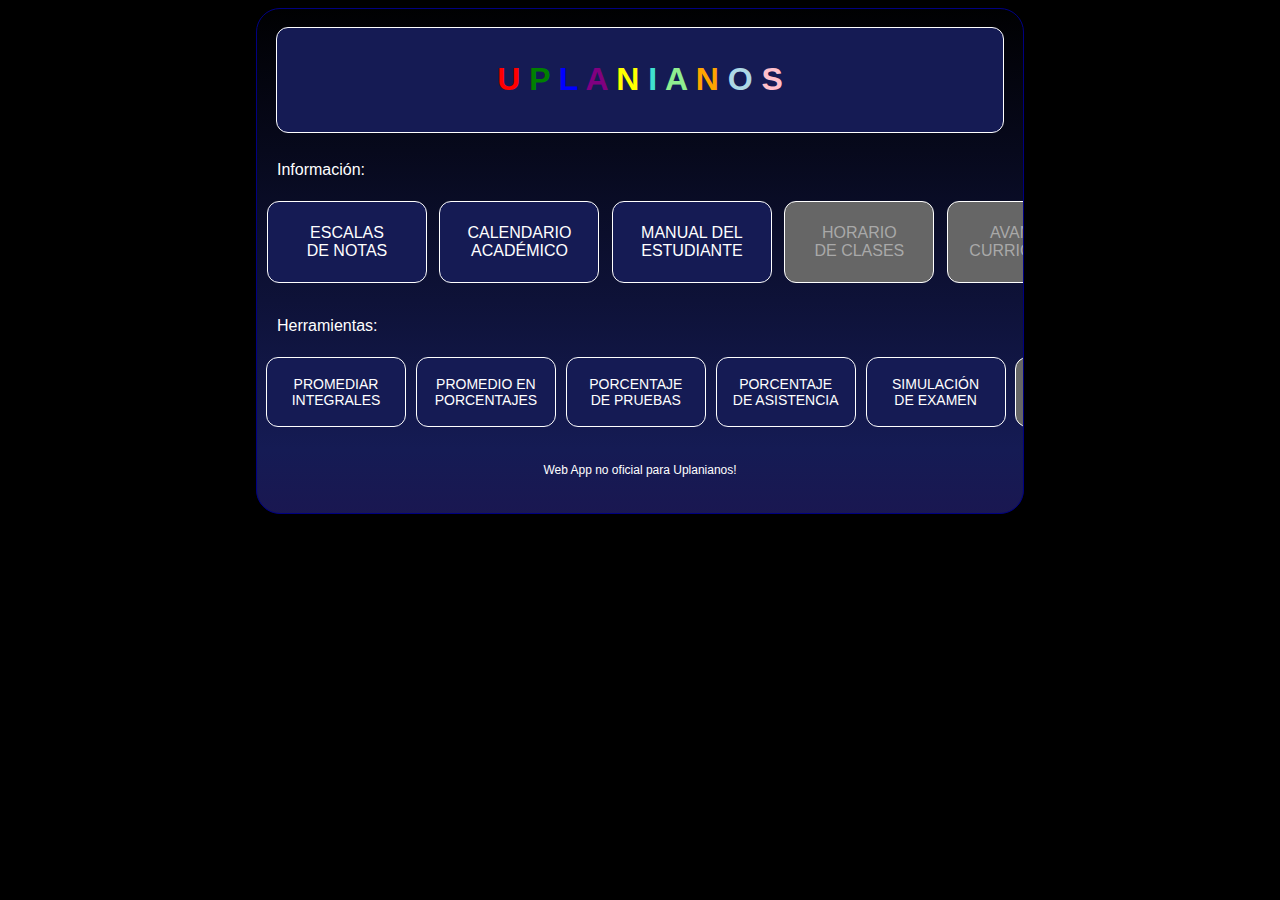
==== index.html @ 738892b4 "Add files via upload" ====
<!DOCTYPE html>
<meta charset="utf-8">
<html lang="en-US">
<html>
<head>
	<meta name="viewport" content="width=device-width, initial-scale=1.0">
	<link rel="icon" href="media/uplanianos-icon.png">
	<link rel="stylesheet" href="files/uplanianos-style.css">
	<title>Uplanianos Web</title>
</head>

<body>

<div class="main">
    <br>
    <div class="title">
        <h1 class="uplanianos-h1-glow"><font color="red">U</font> <font color="green">P</font> <font color="blue">L</font> <font color="purple">A</font> <font color="yellow">N</font> <font color="turquoise">I</font> <font color="lightgreen">A</font> <font color="orange">N</font> <font color="lightblue">O</font> <font color="pink">S</font></h1>
    </div>
    <div class="labels"><p>Información:</p></div>
    <div class="info-div">
    <a href="pages/escala-notas.html"><div class="info-bubble"><p>ESCALAS<br>DE NOTAS</p></div></a>
    <a href="pages/calendario.html"><div class="info-bubble"><p>CALENDARIO<br>ACADÉMICO</p></div></a>
    <a href="pages/manual-estudiante.html"><div class="info-bubble"><p>MANUAL DEL<br>ESTUDIANTE</p></div></a>
    <a href="https://play.google.com/store/apps/details?id=juedmar.upla.nianos"><div class="info-bubble-off" title="Solo disponible en Android App!"><p class="font-bubble-off">HORARIO<br>DE CLASES</p></div></a>
    <a href="https://play.google.com/store/apps/details?id=juedmar.upla.nianos"><div class="info-bubble-off"title="Solo disponible en Android App!"><p class="font-bubble-off">AVANCE<br>CURRICULAR</p></div></a>
    </div>
    <div class="labels"><p>Herramientas:</p></div>
    <div class="tools-div">
    <a href="pages/integrales.html"><div class="tools-bubble"><p>PROMEDIAR<br>INTEGRALES</p></div></a>
    <div class="tools-bubble"><p>PROMEDIO EN<br>PORCENTAJES</p></div>
    <div class="tools-bubble"><p>PORCENTAJE<br>DE PRUEBAS</p></div>
    <div class="tools-bubble"><p>PORCENTAJE<br>DE ASISTENCIA</p></div>
    <div class="tools-bubble"><p>SIMULACIÓN<br>DE EXAMEN</p></div>
    <a href="https://play.google.com/store/apps/details?id=juedmar.upla.nianos"><div class="tools-bubble-off"><p class="font-bubble-off">VOTACIÓN<br>UPLANIANA</p></div></a>
    </div>
    <br>
    <a href="pages/license.html"><div class="footer">Web App no oficial para Uplanianos!</div></a>
    <br>
    <br>
    </div>
</div>

</body>
</html>
---- files/uplanianos-style.css ----
body {	font-family: 'Roboto', Verdana, Helvetica, Sans-serif;
	background-color: black;
	margin-left: 0px;
	margin-right: 0px;
	-webkit-user-select: none; /* Safari */
	-ms-user-select: none; /* IE 10 and IE 11 */
	user-select: none; /* Standard syntax */
}

body::-webkit-scrollbar { display: none; }

p	{color: white;}
h1	{color: white;}
a	{ color: cornflowerblue; text-decoration: none; }
a:hover		{ color: blue; text-decoration: underline; }
a:active	{ color: red; }
a:visited	{ color: hotpink; }

* { box-sizing: border-box; }

.main {
	margin: auto;
	background-color: #151B54; /* For browsers that do not support gradients */
	background-image: linear-gradient(to bottom, black, #151B54, #36013F);
	background-repeat: no-repeat;
	background-attachment: fixed;
	background-size: 100% 100%;
	border: 1px solid navy;
	float: center;
	padding: 0px;
	width: 60%; /* The width is 60%, by default */
	border-radius: 24px;
}

/* Use a media query to add a break point at 800px: */
@media screen and (max-width: 800px) {
    .main {
	/* The width is 100%, when the viewport is 800px or smaller */ 
	position: absolute;
	top: 0px;
	width: 100%;
	border: 0px solid navy;
	border-radius: 0px;
	min-height: 100%;
    }
}

.title {
  margin: auto;
  width: 95%;
  padding: 12px;
  background-color: #151B54; /* For browsers that do not support gradients */
  border: 1px solid white;
  border-radius: 12px;
}

.uplanianos-h1-glow {
  font-size: 32px;
  color: #FFFFFF;
  text-align: center;
  animation: glow 2s ease-in-out infinite alternate;
}

@-webkit-keyframes glow {
  from { text-shadow: 0 0 10px #999, 0 0 20px #999, 0 0 30px #e60073, 0 0 40px #e60073, 0 0 50px #e60073, 0 0 60px #e60073, 0 0 70px #e60073; }
  to { text-shadow: 0 0 20px #fff, 0 0 30px #ff4da6, 0 0 40px #ff4da6, 0 0 50px #ff4da6, 0 0 60px #ff4da6, 0 0 70px #ff4da6, 0 0 80px #ff4da6; }
}

.labels { margin-left: 20px; margin-right: 20px; padding: 0px; padding-top: 12px; width: auto; }

.info-div { font-size: 16px; margin-left: 0px; margin-right: 0px; text-align: center; padding: 6px; overflow-x: scroll; white-space: nowrap; }

.info-div::-webkit-scrollbar { display: none; }

.info-bubble {
  display: inline-block;
  width: 160px;
  margin-left: 4px;
  margin-right: 4px;
  padding: 6px;
  background-color: #151B54;
  border: 1px solid white;
  border-radius: 12px;
  text-align: center;
}

.info-bubble-off {
  display: inline-block;
  width: 150px;
  margin-left: 4px;
  margin-right: 4px;
  padding: 6px;
  background-color: #666;
  border: 1px solid white;
  border-radius: 12px;
  text-align: center;
  cursor: not-allowed;
}

.font-bubble-off { color: darkgray; }

.tools-div { font-size: 14px; margin-left: 0px; margin-right: 0px; text-align: center; padding: 6px; overflow-x: scroll; white-space: nowrap; }

.tools-div::-webkit-scrollbar { display: none; }

.tools-bubble {
  display: inline-block;
  width: 140px;
  margin-left: 3px;
  margin-right: 3px;
  padding: 4px;
  background-color: #151B54;
  border: 1px solid white;
  border-radius: 12px;
  text-align: center;
}

.tools-bubble-off {
  display: inline-block;
  width: 140px;
  margin-left: 3px;
  margin-right: 3px;
  padding: 4px;
  background-color: #666;
  border: 1px solid white;
  border-radius: 12px;
  text-align: center;
  cursor: not-allowed;
}

.footer { color: white; font-size: 12px; margin-left: 20px; margin-right: 20px; padding: 0px; padding-top: 12px; text-align: center; }
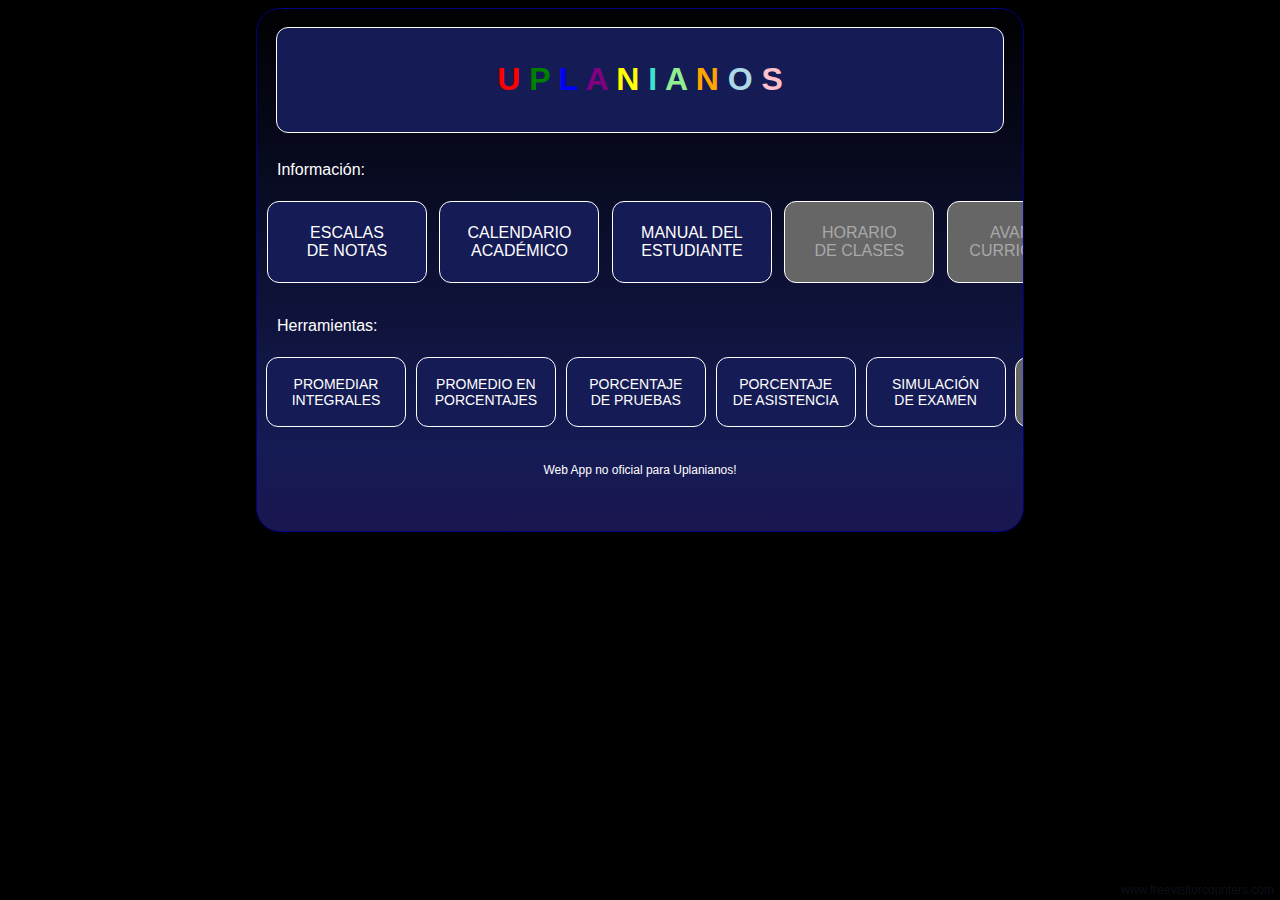
==== commit 3931d7b9: "Add files via upload" ====
--- a/index.html
+++ b/index.html
@@ -18,7 +18,7 @@
     </div>
     <div class="labels"><p>Información:</p></div>
     <div class="info-div">
-    <a href="pages/escala-notas.html"><div class="info-bubble"><p>ESCALAS<br>DE NOTAS</p></div></a>
+    <a href="pages/notas.html"><div class="info-bubble"><p>ESCALAS<br>DE NOTAS</p></div></a>
     <a href="pages/calendario.html"><div class="info-bubble"><p>CALENDARIO<br>ACADÉMICO</p></div></a>
     <a href="pages/manual-estudiante.html"><div class="info-bubble"><p>MANUAL DEL<br>ESTUDIANTE</p></div></a>
     <a href="https://play.google.com/store/apps/details?id=juedmar.upla.nianos"><div class="info-bubble-off" title="Solo disponible en Android App!"><p class="font-bubble-off">HORARIO<br>DE CLASES</p></div></a>
@@ -27,14 +27,19 @@
     <div class="labels"><p>Herramientas:</p></div>
     <div class="tools-div">
     <a href="pages/integrales.html"><div class="tools-bubble"><p>PROMEDIAR<br>INTEGRALES</p></div></a>
-    <div class="tools-bubble"><p>PROMEDIO EN<br>PORCENTAJES</p></div>
-    <div class="tools-bubble"><p>PORCENTAJE<br>DE PRUEBAS</p></div>
-    <div class="tools-bubble"><p>PORCENTAJE<br>DE ASISTENCIA</p></div>
-    <div class="tools-bubble"><p>SIMULACIÓN<br>DE EXAMEN</p></div>
+    <a href="pages/promedios.html"><div class="tools-bubble"><p>PROMEDIO EN<br>PORCENTAJES</p></div></a>
+    <a href="pages/pruebas.html"><div class="tools-bubble"><p>PORCENTAJE<br>DE PRUEBAS</p></div></a>
+    <a href="pages/asistencia.html"><div class="tools-bubble"><p>PORCENTAJE<br>DE ASISTENCIA</p></div></a>
+    <a href="pages/examen.html"><div <div class="tools-bubble"><p>SIMULACIÓN<br>DE EXAMEN</p></div></a>
     <a href="https://play.google.com/store/apps/details?id=juedmar.upla.nianos"><div class="tools-bubble-off"><p class="font-bubble-off">VOTACIÓN<br>UPLANIANA</p></div></a>
     </div>
     <br>
     <a href="pages/license.html"><div class="footer">Web App no oficial para Uplanianos!</div></a>
+    <br>
+    <div class="counter">
+     <a href='http://www.freevisitorcounters.com'>www.freevisitorcounters.com</a> <script type='text/javascript' src='https://www.freevisitorcounters.com/auth.php?id=38a6d5789117af0afbba085a736f0fe5465d0da8'></script>
+     <script type="text/javascript" src="https://www.freevisitorcounters.com/en/home/counter/1032905/t/5"></script>
+    </div>
     <br>
     <br>
     </div>
--- a/files/uplanianos-style.css
+++ b/files/uplanianos-style.css
@@ -16,6 +16,8 @@
 a:hover		{ color: blue; text-decoration: underline; }
 a:active	{ color: red; }
 a:visited	{ color: hotpink; }
+
+.counter { position: absolute; right: 6px; bottom: 3px; color: white; font-size: 12px; transition: 3s; opacity: 0.1; }
 
 * { box-sizing: border-box; }
 
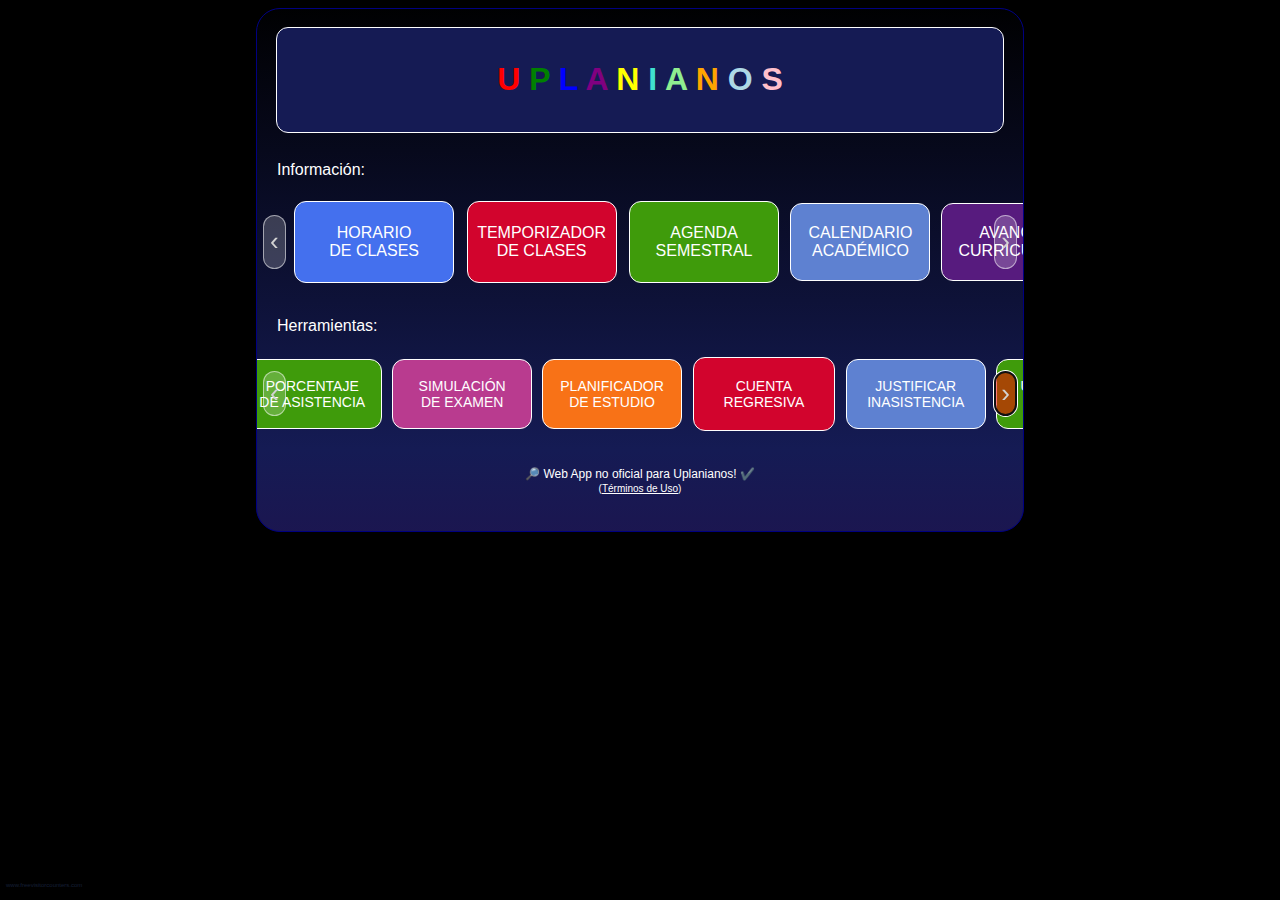
==== commit b33f139e: "Add files via upload" ====
--- a/index.html
+++ b/index.html
@@ -4,12 +4,21 @@
 <html>
 <head>
 	<meta name="viewport" content="width=device-width, initial-scale=1.0">
+
+	<!-- The following are Search Engine Meta Tags -->
+	<meta name="description" content="La app Uplanianos permite a los estudiantes optimizar sus actividades académicas como el horario, avance curricular, calendario académico o reglamento del estudiante, además de utilizar herramientas de cálculo de notas de pruebas, promedios generales, porcentaje de asistencia y examen acumulativo especial."/>
+	<meta name="keywords" content="Uplanianos, Upla, Universidad, Playa, Ancha, Universidad de Playa Ancha, Valparaíso"/>
+	<meta name="author" content="Prof. Juan Edo. Méndez" />
+	<meta name="robots" content="follow"/>
+	<!-- End of Search Engine Meta Tags -->
+
 	<link rel="icon" href="media/uplanianos-icon.png">
 	<link rel="stylesheet" href="files/uplanianos-style.css">
 	<title>Uplanianos Web</title>
 </head>
 
-<body>
+<body onLoad="doNeedButtons()">
+
 
 <div class="main">
     <br>
@@ -17,33 +26,102 @@
         <h1 class="uplanianos-h1-glow"><font color="red">U</font> <font color="green">P</font> <font color="blue">L</font> <font color="purple">A</font> <font color="yellow">N</font> <font color="turquoise">I</font> <font color="lightgreen">A</font> <font color="orange">N</font> <font color="lightblue">O</font> <font color="pink">S</font></h1>
     </div>
     <div class="labels"><p>Información:</p></div>
-    <div class="info-div">
-    <a href="pages/notas.html"><div class="info-bubble"><p>ESCALAS<br>DE NOTAS</p></div></a>
-    <a href="pages/calendario.html"><div class="info-bubble"><p>CALENDARIO<br>ACADÉMICO</p></div></a>
-    <a href="pages/manual-estudiante.html"><div class="info-bubble"><p>MANUAL DEL<br>ESTUDIANTE</p></div></a>
-    <a href="https://play.google.com/store/apps/details?id=juedmar.upla.nianos"><div class="info-bubble-off" title="Solo disponible en Android App!"><p class="font-bubble-off">HORARIO<br>DE CLASES</p></div></a>
-    <a href="https://play.google.com/store/apps/details?id=juedmar.upla.nianos"><div class="info-bubble-off"title="Solo disponible en Android App!"><p class="font-bubble-off">AVANCE<br>CURRICULAR</p></div></a>
+    <div class="info-div" id="infoDiv" style="overflow-x: scroll; scroll-behavior: smooth;">
+     <button onclick="sideScrollInfo()" onMouseOver="sideScrollInfo()" class="slideInfoLeft" id="slideInfoLeft">&#8249;</button>
+     <a href="horario.html"><div class="pretty-blue-bubble"><p>HORARIO<br>DE CLASES</p></div></a>
+     <a href="temporizador.html"><div class="candy-red-bubble" style="width: 150px;"><p>TEMPORIZADOR<br>DE CLASES</p></div></a>
+     <a href="agenda.html"><div class="grass-green-bubble" style="width: 150px;"><p>AGENDA<br>SEMESTRAL</p></div></a>
+     <a href="calendario.html"><div class="pale-blue-bubble"><p>CALENDARIO<br>ACADÉMICO</p></div></a>
+     <a href="avance.html"><div class="purple-iris-bubble"><p>AVANCE<br>CURRICULAR</p></div></a>
+     <a href="manual-estudiante.html"><div class="pink-plum-bubble"><p>MANUAL DEL<br>ESTUDIANTE</p></div></a>
+     <a href="notas.html"><div class="pumpkin-bubble"><p>ESCALAS<br>DE NOTAS</p></div></a>
+     <button onclick="sideScrollInfo()" onMouseOver="sideScrollInfo()" class="slideInfoRight" id="slideInfoRight">&#8250;</button>
     </div>
+
     <div class="labels"><p>Herramientas:</p></div>
-    <div class="tools-div">
-    <a href="pages/integrales.html"><div class="tools-bubble"><p>PROMEDIAR<br>INTEGRALES</p></div></a>
-    <a href="pages/promedios.html"><div class="tools-bubble"><p>PROMEDIO EN<br>PORCENTAJES</p></div></a>
-    <a href="pages/pruebas.html"><div class="tools-bubble"><p>PORCENTAJE<br>DE PRUEBAS</p></div></a>
-    <a href="pages/asistencia.html"><div class="tools-bubble"><p>PORCENTAJE<br>DE ASISTENCIA</p></div></a>
-    <a href="pages/examen.html"><div <div class="tools-bubble"><p>SIMULACIÓN<br>DE EXAMEN</p></div></a>
-    <a href="https://play.google.com/store/apps/details?id=juedmar.upla.nianos"><div class="tools-bubble-off"><p class="font-bubble-off">VOTACIÓN<br>UPLANIANA</p></div></a>
+    <div class="tools-div" id="toolsDiv" style="overflow-x: scroll; scroll-behavior: smooth;">
+     <button onclick="sideScrollTools()" onMouseOver="sideScrollTools()" class="slideToolsLeft" id="slideToolsLeft">&#8249;</button>
+     <a href="integrales.html?x=2&g1=0.0&g2=0.0"><div class="pumpkin-bubble"><p>PROMEDIAR<br>INTEGRALES</p></div></a>
+     <a href="promedios.html"><div class="pale-neon-yellow-bubble"><p style="color: #616D7E; font-color: #616D7E;">PROMEDIO EN<br>PORCENTAJES</p></div></a>
+     <a href="pruebas.html?total=100&puntos=0"><div class="purple-iris-bubble"><p>PORCENTAJE<br>DE PRUEBAS</p></div></a>
+     <a href="asistencia.html?tipo=2&clases=12&asiste=0"><div class="small-grass-bubble"><p>PORCENTAJE<br>DE ASISTENCIA</p></div></a>
+     <a href="examen.html?promedio=3.5&examen=4.0"><div class="pink-plum-bubble"><p>SIMULACIÓN<br>DE EXAMEN</p></div></a>
+     <a href="timebox.html"><div class="pumpkin-bubble"><p>PLANIFICADOR<br>DE ESTUDIO</p></div></a>
+     <a href="countdown.html"><div class="candy-red-bubble" style="width: 142px;"><p>CUENTA<br>REGRESIVA</p></div></a>
+     <a href="justify.html"><div class="pale-blue-bubble"><p>JUSTIFICAR<br>INASISTENCIA</p></div></a>
+     <a href="upladisticas.html"><div class="small-grass-bubble"><p>UPLANIANOS<br>STATS</p></div></a>
+     <a href="https://play.google.com/store/apps/details?id=juedmar.upla.nianos"><div class="tools-bubble-off" title="Solo disponible en Android App!"><p class="font-bubble-off"><small>📱</small> VOTACIÓN<br>UPLANIANA</p></div></a>
+    <button onclick="sideScrollTools()" onMouseOver="sideScrollTools()" class="slideToolsRight" id="slideToolsRight">&#8250;</button>
     </div>
     <br>
-    <a href="pages/license.html"><div class="footer">Web App no oficial para Uplanianos!</div></a>
-    <br>
-    <div class="counter">
-     <a href='http://www.freevisitorcounters.com'>www.freevisitorcounters.com</a> <script type='text/javascript' src='https://www.freevisitorcounters.com/auth.php?id=38a6d5789117af0afbba085a736f0fe5465d0da8'></script>
-     <script type="text/javascript" src="https://www.freevisitorcounters.com/en/home/counter/1032905/t/5"></script>
-    </div>
+    <a href="license.html"><div class="footer">🔎 Web App no oficial para Uplanianos! ✔️<br><small>(<u>Términos de Uso</u>)</small></div></a>
     <br>
     <br>
     </div>
+
+    <div class="counter">
+     <a href='http://www.freevisitorcounters.com'>www.freevisitorcounters.com</a>
+	<script type='text/javascript' src='https://www.freevisitorcounters.com/auth.php?id=38a6d5789117af0afbba085a736f0fe5465d0da8'></script>
+	<script type="text/javascript" src="https://www.freevisitorcounters.com/en/home/counter/1032905/t/5"></script>
+    </div>
+
 </div>
+
+<script type="text/javascript">
+function sideScrollInfo() {
+const slideInfoRight = document.getElementById('slideInfoRight');
+const slideInfoLeft = document.getElementById('slideInfoLeft');
+const infoArea = document.getElementById('infoDiv');
+    slideInfoRight.onclick = function() { infoArea.scrollLeft += 500};
+    slideInfoLeft.onclick = function() { infoArea.scrollLeft -= 500};
+}
+</script>
+
+
+<script type="text/javascript">
+function sideScrollTools() {
+const slideToolsRight = document.getElementById('slideToolsRight');
+const slideToolsLeft = document.getElementById('slideToolsLeft');
+const toolsArea = document.getElementById('toolsDiv');
+    slideToolsRight.onclick = function() { toolsArea.scrollLeft += 500};
+    slideToolsLeft.onclick = function() { toolsArea.scrollLeft -= 500};
+}
+</script>
+
+
+<script type="text/javascript">
+function doNeedButtons() {
+// DECLARING ELEMENTS
+slideInfoRight = document.getElementById('slideInfoRight');
+slideInfoLeft = document.getElementById('slideInfoLeft');
+slideToolsRight = document.getElementById('slideToolsRight');
+slideToolsLeft = document.getElementById('slideToolsLeft');
+// CHECKING MOBILE
+  if (/Android|webOS|iPhone|iPad|iPod|BlackBerry|BB|PlayBook|IEMobile|Windows Phone|Kindle|Silk|Opera Mini/i.test(navigator.userAgent)) {
+    slideInfoRight.style.visibility = "hidden"; slideInfoRight.style.display = "none";
+    slideInfoLeft.style.visibility = "hidden"; slideInfoLeft.style.display = "none";
+    slideToolsRight.style.visibility = "hidden"; slideToolsRight.style.display = "none";
+    slideToolsLeft.style.visibility = "hidden"; slideToolsLeft.style.display = "none";
+   }
+  else {
+    setTimeout('demoSlide1()', 1000 * 0.4);
+    setTimeout('demoSlide2()', 1000 * 1);
+    setTimeout('demoSlide3()', 1000 * 2.5);
+   }
+}
+
+function demoSlide1() {
+document.getElementById('slideToolsRight').focus(); 
+document.getElementById('toolsDiv').scrollLeft += 500;}
+
+function demoSlide2() {
+document.getElementById('slideToolsLeft').focus();
+document.getElementById('toolsDiv').scrollLeft -= 500;}
+
+function demoSlide3() {
+document.getElementById('slideToolsLeft').blur();}
+</script>
+
 
 </body>
 </html>--- a/files/uplanianos-style.css
+++ b/files/uplanianos-style.css
@@ -17,7 +17,7 @@
 a:active	{ color: red; }
 a:visited	{ color: hotpink; }
 
-.counter { position: absolute; right: 6px; bottom: 3px; color: white; font-size: 12px; transition: 3s; opacity: 0.1; }
+.counter { position: absolute; left: 6px; bottom: 12px; color: white; font-size: 6px; opacity: 0.2; pointer-events: none; }
 
 * { box-sizing: border-box; }
 
@@ -71,7 +71,7 @@
 
 .labels { margin-left: 20px; margin-right: 20px; padding: 0px; padding-top: 12px; width: auto; }
 
-.info-div { font-size: 16px; margin-left: 0px; margin-right: 0px; text-align: center; padding: 6px; overflow-x: scroll; white-space: nowrap; }
+.info-div { font-size: 16px; margin-left: 0px; margin-right: 0px; text-align: center; padding: 6px; overflow-x: scroll; white-space: nowrap; cursor: e-resize; }
 
 .info-div::-webkit-scrollbar { display: none; }
 
@@ -87,6 +87,42 @@
   text-align: center;
 }
 
+.pretty-blue-bubble {
+  display: inline-block;
+  width: 160px;
+  margin-left: 4px;
+  margin-right: 4px;
+  padding: 6px;
+  background-color: #4470EE;
+  border: 1px solid white;
+  border-radius: 12px;
+  text-align: center;
+}
+
+.grass-green-bubble {
+  display: inline-block;
+  width: 160px;
+  margin-left: 4px;
+  margin-right: 4px;
+  padding: 6px;
+  background-color: #3F9B0B;
+  border: 1px solid white;
+  border-radius: 12px;
+  text-align: center;
+}
+
+.candy-red-bubble {
+  display: inline-block;
+  width: 160px;
+  margin-left: 4px;
+  margin-right: 4px;
+  padding: 6px;
+  background-color: #D2042D;
+  border: 1px solid white;
+  border-radius: 12px;
+  text-align: center;
+}
+
 .info-bubble-off {
   display: inline-block;
   width: 150px;
@@ -94,18 +130,90 @@
   margin-right: 4px;
   padding: 6px;
   background-color: #666;
-  border: 1px solid white;
-  border-radius: 12px;
-  text-align: center;
-  cursor: not-allowed;
+  border: 1px solid lightgray;
+  border-radius: 12px;
+  text-align: center;
+  cursor: alias;
 }
 
 .font-bubble-off { color: darkgray; }
 
-.tools-div { font-size: 14px; margin-left: 0px; margin-right: 0px; text-align: center; padding: 6px; overflow-x: scroll; white-space: nowrap; }
+.tools-div { font-size: 14px; margin-left: 0px; margin-right: 0px; text-align: center; padding: 6px; overflow-x: scroll; white-space: nowrap; cursor: e-resize; }
 
 .tools-div::-webkit-scrollbar { display: none; }
 
+.pumpkin-bubble {
+  display: inline-block;
+  width: 140px;
+  margin-left: 3px;
+  margin-right: 3px;
+  padding: 4px;
+  background-color: #F87217;
+  border: 1px solid white;
+  border-radius: 12px;
+  text-align: center;
+}
+
+.pale-neon-yellow-bubble {
+  display: inline-block;
+  width: 140px;
+  margin-left: 3px;
+  margin-right: 3px;
+  padding: 4px;
+  background-color: #FFFF55;
+  border: 1px solid white;
+  border-radius: 12px;
+  text-align: center;
+}
+
+.purple-iris-bubble {
+  display: inline-block;
+  width: 140px;
+  margin-left: 3px;
+  margin-right: 3px;
+  padding: 4px;
+  background-color: #571B7E;
+  border: 1px solid white;
+  border-radius: 12px;
+  text-align: center;
+}
+
+.small-grass-bubble {
+  display: inline-block;
+  width: 140px;
+  margin-left: 3px;
+  margin-right: 3px;
+  padding: 4px;
+  background-color: #3F9B0B;
+  border: 1px solid white;
+  border-radius: 12px;
+  text-align: center;
+}
+
+.pink-plum-bubble {
+  display: inline-block;
+  width: 140px;
+  margin-left: 3px;
+  margin-right: 3px;
+  padding: 4px;
+  background-color: #B93B8F;
+  border: 1px solid white;
+  border-radius: 12px;
+  text-align: center;
+}
+
+.pale-blue-bubble {
+  display: inline-block;
+  width: 140px;
+  margin-left: 3px;
+  margin-right: 3px;
+  padding: 4px;
+  background-color: #5E81D1;
+  border: 1px solid white;
+  border-radius: 12px;
+  text-align: center;
+}
+
 .tools-bubble {
   display: inline-block;
   width: 140px;
@@ -125,10 +233,34 @@
   margin-right: 3px;
   padding: 4px;
   background-color: #666;
-  border: 1px solid white;
-  border-radius: 12px;
-  text-align: center;
-  cursor: not-allowed;
-}
+  border: 1px solid lightgray;
+  border-radius: 12px;
+  text-align: center;
+  cursor: alias;
+}
+
+.slideInfoLeft {position: sticky; bottom: 14px; left: 0px; height: 54px; font-size: 26px; color: lightgray; background-color: #FFFFFF33; padding: 6px; border: 1px solid #FFFFFF88; border-radius: 12px;}
+.slideInfoRight {position: sticky; bottom: 14px; right: 0px; height: 54px; font-size: 26px; color: lightgray; background-color: #FFFFFF33; padding: 6px; border: 1px solid #FFFFFF88; border-radius: 12px;}
+.slideInfoLeft:active, .slideInfoRight:active {background-color: #FF0000CC; color: white;}
+.slideInfoLeft:hover, .slideInfoRight:hover {background-color: #FF000088;}
+.slideInfoLeft:focus, .slideInfoRight:focus {background-color: #FF000088;}
+
+.slideToolsLeft {position: sticky; bottom: 15px; left: 0px; height: 45px; font-size: 26px; color: lightgray; background-color: #FFFFFF33; padding: 6px; border: 1px solid #FFFFFF88; border-radius: 12px;}
+.slideToolsRight {position: sticky; bottom: 15px; right: 0px; height: 45px; font-size: 26px; color: lightgray; background-color: #FFFFFF33; padding: 6px; border: 1px solid #FFFFFF88; border-radius: 12px;}
+.slideToolsLeft:active, .slideToolsRight:active {background-color: #FF0000CC; color: white;}
+.slideToolsLeft:hover, .slideToolsRight:hover {background-color: #FF000088;}
+.slideToolsLeft:focus, .slideToolsRight:focus {background-color: #FF000088;}
 
 .footer { color: white; font-size: 12px; margin-left: 20px; margin-right: 20px; padding: 0px; padding-top: 12px; text-align: center; }
+
+
+/* PROGRESS SETTINGS */
+.counterArea {
+ position: absolute;
+ bottom: 12px; left: 10px;
+ height: 18px; width: 40px; 
+ text-align: center; font-size: 10px; font-family: Verdana, Tahoma; color: #444;
+ background-color: transparent; border: 1px dashed #444;
+ resize: none; overflow: hidden;
+ pointer-events: none;
+}